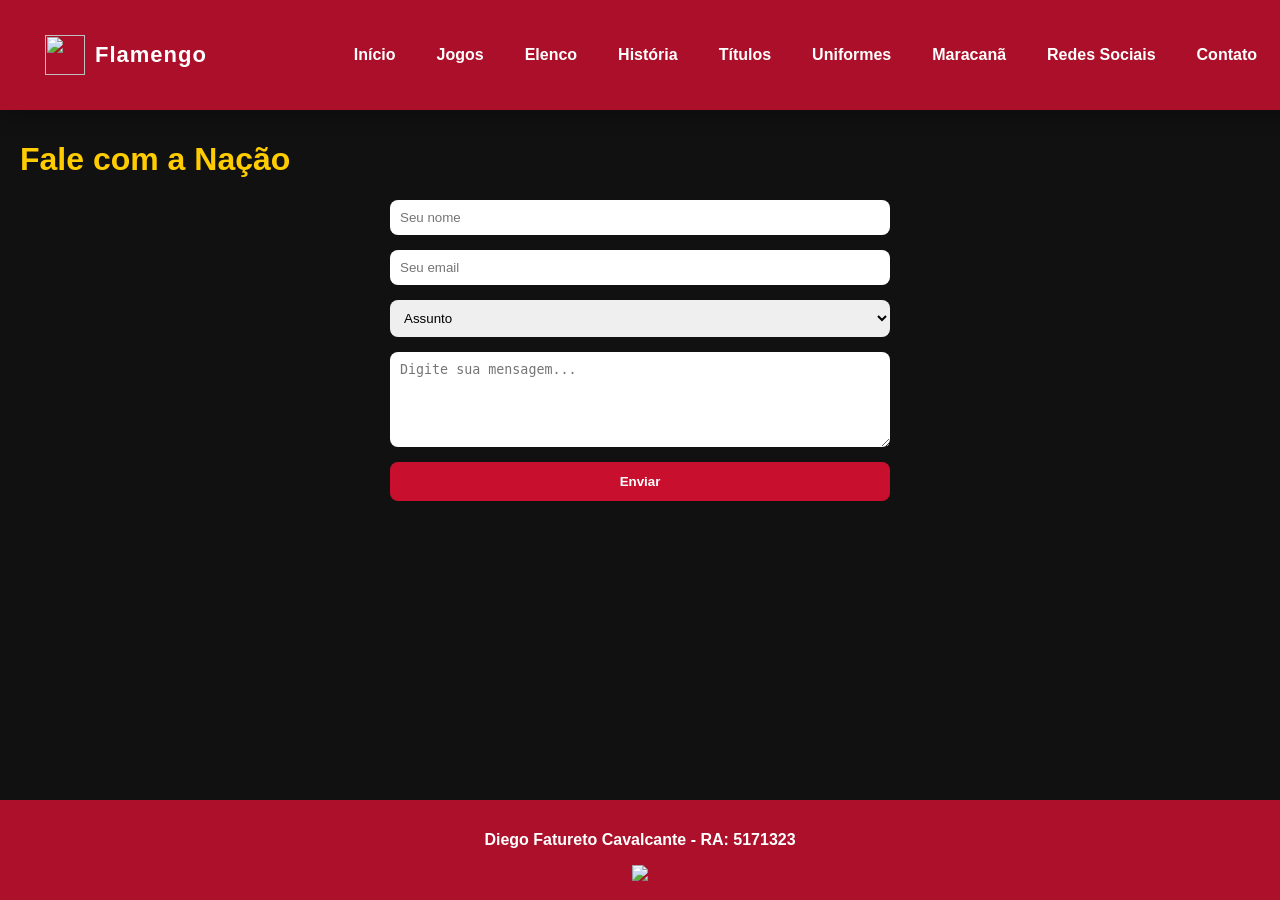
==== contato.html @ f22e4d65 "commit inicial" ====
<!DOCTYPE html>
<html lang="pt-br">

<head>
    <meta charset="UTF-8">
    <title>Contato</title>
    <link rel="icon" href="imagem/flamengo_logo.png" type="image/png">
    <link rel="stylesheet" href="style.css">
</head>

<body>
    <header>
        <div class="navbar">
            <div class="logo">
                <img src="imagem/flamengo_logo.png">
                <span>Flamengo</span>
            </div>

            <ul class="menu">
                <li><a href="index.html">Início</a></li>
                <li><a href="jogos.html">Jogos</a></li>
                <li><a href="elenco.html">Elenco</a></li>
                <li><a href="historia.html">História</a></li>
                <li><a href="titulos.html">Títulos</a></li>
                <li><a href="uniformes.html">Uniformes</a></li>
                <li><a href="maracana.html">Maracanã</a></li>
                <li><a href="redesocial.html">Redes Sociais</a></li>
                <li><a href="contato.html" class="ativo">Contato</a></li>
            </ul>
        </div>
    </header>

    <div class="container">

        <h1>Fale com a Nação</h1>

        <form class="formulario">
            <input type="text" placeholder="Seu nome" required>
            <input type="email" placeholder="Seu email" required>

            <select>
                <option>Assunto</option>
                <option>Opinião sobre elenco</option>
                <option>Sugestão</option>
                <option>Outro</option>
            </select>

            <textarea placeholder="Digite sua mensagem..." rows="5"></textarea>
            <button type="submit">Enviar</button>
        </form>
    </div>

    <footer>
        <p>Diego Fatureto Cavalcante - RA: 5171323</p>
        <img src="imagem/uniube.png" class="uniube-logo">
    </footer>

</body>
</html>
---- style.css ----
body {
    font-family: Arial, sans-serif;
    margin: 0;
    background-color: #111;
    color: white;
}

header {
    background-color: #c8102e;
    padding: 15px;
    text-align: center;
}

nav a {
    color: white;
    margin: 10px;
    text-decoration: none;
    font-weight: bold;
}

nav a:hover {
    text-decoration: underline;
}

.container {
    padding: 20px;
}

h1, h2 {
    color: #ffcc00;
}

table {
    width: 100%;
    border-collapse: collapse;
    margin-top: 20px;
}

table, th, td {
    border: 1px solid #fff;
}

th {
    background-color: #c8102e;
}

#rebaixado {
    background-color: rgb(255, 145, 0);
}

#elimina{
    background-color: rgb(0, 119, 255);
}

#tagrebaixado{
    position: absolute;
    left: 25%;
    transform: translateX(-50%);
    color: rgb(255, 145, 0)
}

#tageliminatirias{
    position: absolute;
    left: 75%;
    transform: translateX(-50%);
    color: rgb(0, 119, 255);
}

td, th {
    padding: 10px;
    text-align: center;
}

header {
    position: fixed;
    width: 100%;
    top: 0;
    z-index: 1000;
    backdrop-filter: blur(10px);
    background: rgba(200, 16, 46, 0.85);
    box-shadow: 0 4px 20px rgba(0,0,0,0.3);
}

.navbar {
    display: flex;
    justify-content: space-between;
    align-items: center;
    padding: 15px 30px;
}

.logo {
    font-size: 24px;
    font-weight: bold;
    color: white;
    letter-spacing: 1px;
}

.menu {
    list-style: none;
    display: flex;
    gap: 25px;
}

.menu li {
    position: relative;
}

.menu a {
    text-decoration: none;
    color: white;
    font-weight: bold;
    padding: 8px;
    transition: 0.3s;
}

.menu a::after {
    content: "";
    position: absolute;
    width: 0%;
    height: 2px;
    background: #ffcc00;
    left: 0;
    bottom: -5px;
    transition: 0.3s;
}

.menu a:hover::after {
    width: 100%;
}

.menu a:hover {
    color: #ffcc00;
}

.ativo {
    color: #ffcc00;
}

.container {
    margin-top: 100px;
}

.logo {
    display: flex;
    align-items: center;
    gap: 10px;
    font-size: 22px;
    font-weight: bold;
    color: white;
}

.logo img {
    width: 40px;
    height: 40px;
    object-fit: contain;
}

.logo img:hover {
    transform: scale(1.1) rotate(-5deg);
    transition: 0.3s;
}

.grid-tabelas {
    display: grid;
    grid-template-columns: repeat(auto-fit, minmax(350px, 1fr));
    gap: 20px;
}

.card {
    background: rgba(255,255,255,0.05);
    border-radius: 15px;
    padding: 20px;
    box-shadow: 0 5px 20px rgba(0,0,0,0.4);
    backdrop-filter: blur(8px);
    transition: 0.3s;
}

.card:hover {
    transform: translateY(-5px);
}

.card h2 {
    margin-top: 0;
    font-size: 20px;
    border-left: 5px solid #ffcc00;
    padding-left: 10px;
}

table {
    width: 100%;
    border-collapse: collapse;
    margin-top: 10px;
}

th {
    background-color: rgba(200, 16, 46, 0.85);;
    color: white;
}

td, th {
    padding: 8px;
}

tr:nth-child(even) {
    background-color: rgba(255,255,255,0.05);
}

#elimina {
    background-color: rgba(0, 200, 0, 0.3);
    font-weight: bold;
}

#rebaixado {
    background-color: rgba(200, 0, 0, 0.3);
    font-weight: bold;
}

.legenda {
    margin-top: 20px;
}

.tag {
    display: inline-block;
    padding: 8px 12px;
    border-radius: 10px;
    margin-right: 10px;
    font-weight: bold;
}

.tag-elimina {
    background: rgba(0,200,0,0.3);
}

.tag-rebaixado {
    background: rgba(200,0,0,0.3);
}

.grid-elenco {
    display: grid;
    grid-template-columns: repeat(auto-fit, minmax(180px, 1fr));
    gap: 20px;
}

.jogador {
    background: rgba(255,255,255,0.05);
    border-radius: 15px;
    text-align: center;
    padding: 15px;
    transition: 0.3s;
    backdrop-filter: blur(6px);
}

.jogador:hover {
    transform: scale(1.05);
}

.jogador img {
    width: 100%;
    height: 200px;
    object-fit: contain;
    background: #000;
}

.jogador h3 {
    margin: 10px 0 5px;
}

.jogador span {
    color: #ffcc00;
    font-weight: bold;
}

.timeline {
    position: relative;
    margin: 40px 0;
    padding-left: 30px;
    border-left: 3px solid #c8102e;
}

.evento {
    margin-bottom: 30px;
    padding: 15px;
    background: rgba(255,255,255,0.05);
    border-radius: 10px;
    position: relative;
    transition: 0.3s;
}

.evento:hover {
    transform: translateX(5px);
}

.evento::before {
    content: "";
    position: absolute;
    left: -38px;
    top: 15px;
    width: 15px;
    height: 15px;
    background: #ffcc00;
    border-radius: 50%;
}

.evento h2 {
    margin: 0 0 5px;
}

.evento p {
    margin: 0;
    line-height: 1.5;
}

.destaque {
    border: 1px solid #ffcc00;
    background: rgba(255, 204, 0, 0.1);
}

.secao-titulos {
    background: rgba(255,255,255,0.05);
    padding: 20px;
    border-radius: 15px;
    margin-top: 20px;
    backdrop-filter: blur(6px);
    transition: 0.3s;
}

.secao-titulos:hover {
    transform: translateY(-5px);
}

.secao-titulos h2 {
    border-left: 5px solid #ffcc00;
    padding-left: 10px;
}

.secao-titulos p {
    line-height: 1.6;
    margin-top: 10px;
}

.grid-uniformes {
    display: grid;
    grid-template-columns: repeat(auto-fit, minmax(250px, 1fr));
    gap: 25px;
    margin-top: 30px;
}

.card-uniforme {
    background: rgba(255,255,255,0.05);
    border-radius: 15px;
    overflow: hidden;
    text-align: center;
    transition: 0.3s;
    backdrop-filter: blur(6px);
}

.card-uniforme:hover {
    transform: scale(1.05);
}

.card-uniforme img {
    width: 100%;
    height: 200px;
    object-fit: contain;
    background: #000;
}

.card-uniforme h2 {
    margin: 10px 0;
}

.card-uniforme p {
    padding: 0 10px 15px;
    font-size: 14px;
}

footer {
    background: rgba(200, 16, 46, 0.85);;
    text-align: center;
    padding: 15px;
    margin-top: 40px;
    color: white;
    font-weight: bold;
}

.formulario {
    max-width: 500px;
    margin: auto;
    display: flex;
    flex-direction: column;
    gap: 15px;
}

.formulario input,
.formulario select,
.formulario textarea {
    padding: 10px;
    border-radius: 8px;
    border: none;
    outline: none;
}

.formulario button {
    background: #c8102e;
    color: white;
    border: none;
    padding: 12px;
    border-radius: 8px;
    cursor: pointer;
    font-weight: bold;
}

.formulario button:hover {
    background: #ffcc00;
    color: black;
}

.carrossel {
    position: relative;
    max-width: 800px;
    margin: 30px auto;
    overflow: hidden;
    border-radius: 15px;
}

.slides {
    display: flex;
    transition: transform 0.5s ease-in-out;
    width: 100%;
}

.slides img {
    width: 100%;
    aspect-ratio: 16 / 9;
    object-fit: cover;
    flex-shrink: 0;
}

.prev, .next {
    position: absolute;
    top: 50%;
    transform: translateY(-50%);
    background: rgba(0,0,0,0.5);
    color: white;
    border: none;
    padding: 10px 15px;
    cursor: pointer;
    font-size: 20px;
    border-radius: 50%;
}

.prev {
    left: 10px;
}

.next {
    right: 10px;
}

.prev:hover, .next:hover {
    background: #c8102e;
}

.subtitulo {
    text-align: center;
    margin-bottom: 30px;
    opacity: 0.8;
}

.redes-grid {
    display: grid;
    grid-template-columns: repeat(auto-fit, minmax(250px, 1fr));
    gap: 25px;
}

.rede {
    text-decoration: none;
    color: white;
    padding: 30px;
    border-radius: 20px;
    text-align: center;
    transition: 0.3s;
    backdrop-filter: blur(6px);
    position: relative;
    overflow: hidden;
}

.rede:hover {
    transform: translateY(-8px) scale(1.03);
}

.instagram {
    background: linear-gradient(45deg, #833ab4, #fd1d1d, #fcb045);
}

.youtube {
    background: #ff0000;
}

.twitter {
    background: #000000;
}

.facebook {
    background: #1877f2;
}

.rede h2 {
    margin-bottom: 10px;
}

.rede p {
    opacity: 0.9;
}

.rede::before {
    content: "";
    position: absolute;
    top: -50%;
    left: -50%;
    width: 200%;
    height: 200%;
    background: rgba(255,255,255,0.1);
    transform: rotate(25deg);
    transition: 0.5s;
}

.rede:hover::before {
    top: -20%;
    left: -20%;
}

.lista-jogos {
    display: flex;
    flex-direction: column;
    gap: 20px;
    margin-top: 20px;
}

.jogo {
    background: rgba(255,255,255,0.05);
    padding: 20px;
    border-radius: 15px;
    text-align: center;
    transition: 0.3s;
}

.jogo:hover {
    transform: scale(1.02);
}

.times {
    font-size: 20px;
    font-weight: bold;
    margin-bottom: 10px;
}

.info {
    font-size: 14px;
    opacity: 0.8;
}

.resultado strong {
    color: #ffcc00;
    font-size: 22px;
}

html, body {
    height: 100%;
}

body {
    display: flex;
    flex-direction: column;
}

.container {
    flex: 1;
}

.footer-content {
    display: flex;
    justify-content: space-between;
    align-items: center;
}

.uniube-logo {
    width: 100px;
}
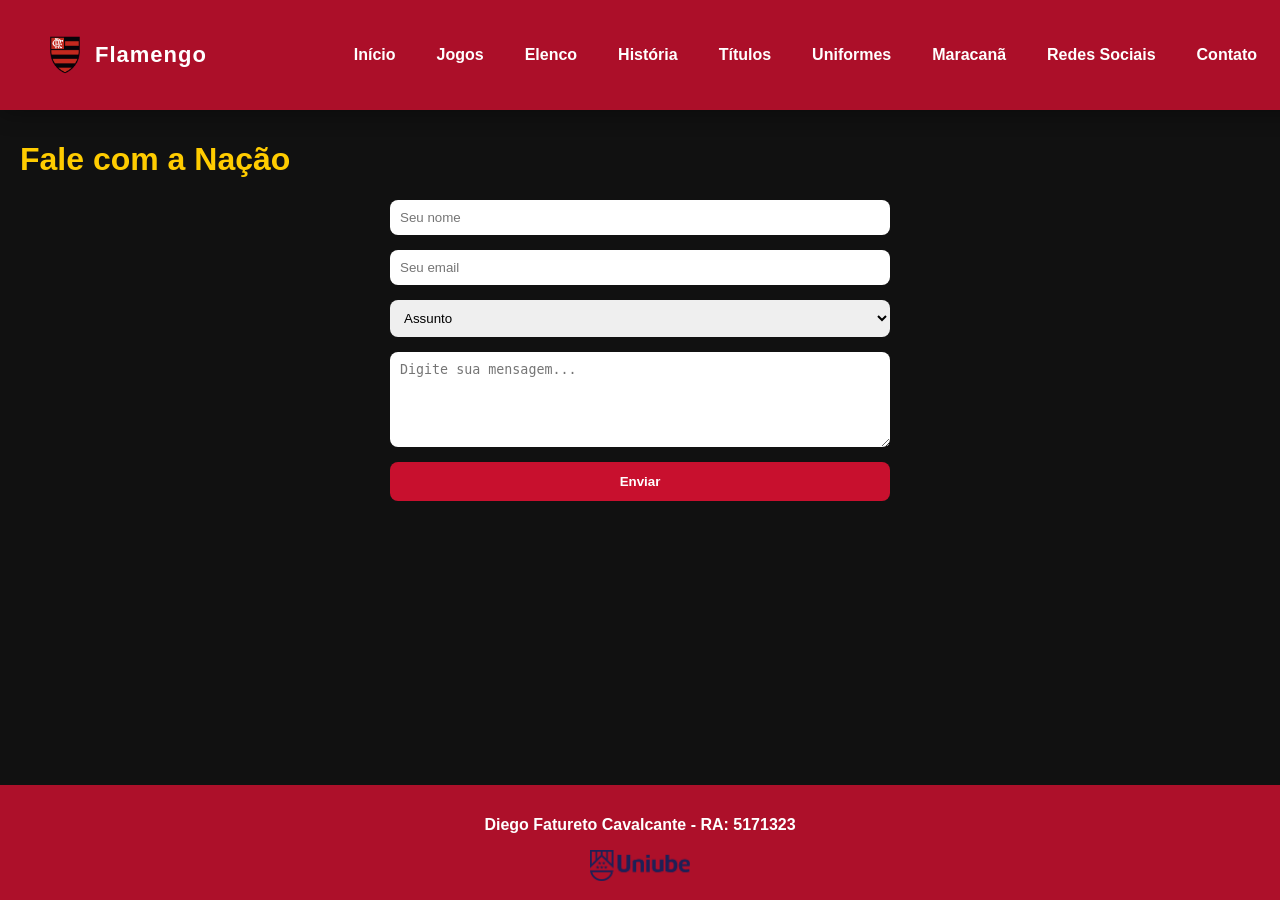
==== commit 3e32d102: "Add files via upload" ====
--- a/contato.html
+++ b/contato.html
@@ -52,7 +52,10 @@
 
     <footer>
         <p>Diego Fatureto Cavalcante - RA: 5171323</p>
-        <img src="imagem/uniube.png" class="uniube-logo">
+        
+        <a href="https://uniube.br/" target="_blank">
+            <img src="imagem/uniube.png" class="uniube-logo">
+        </a>
     </footer>
 
 </body>
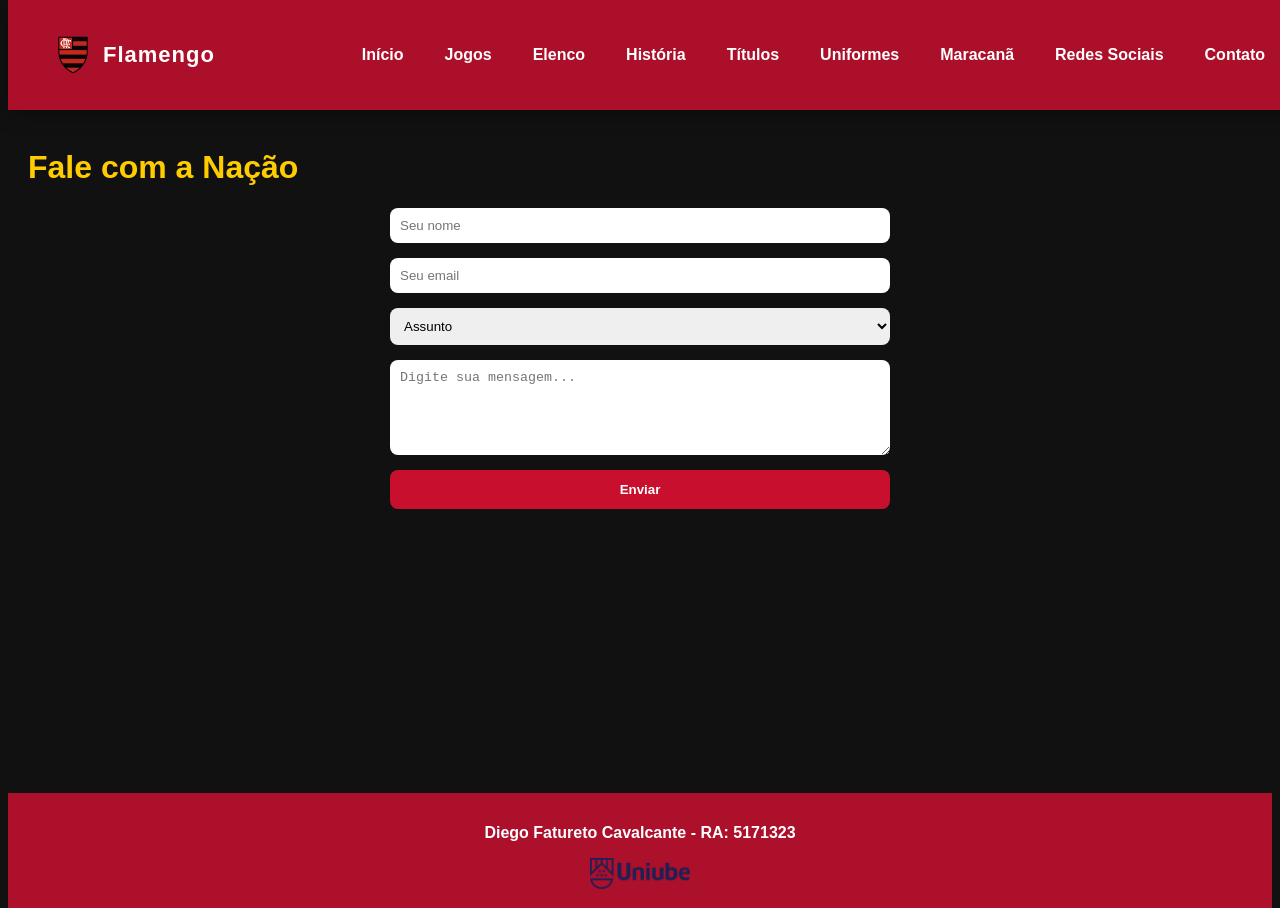
==== commit cd4c2ec9: "add menu hambúrguer" ====
--- a/contato.html
+++ b/contato.html
@@ -6,6 +6,16 @@
     <title>Contato</title>
     <link rel="icon" href="imagem/flamengo_logo.png" type="image/png">
     <link rel="stylesheet" href="style.css">
+
+    <!-- Google tag (gtag.js) -->
+    <script async src="https://www.googletagmanager.com/gtag/js?id=G-H91MW70QTL"></script>
+    <script>
+    window.dataLayer = window.dataLayer || [];
+    function gtag(){dataLayer.push(arguments);}
+    gtag('js', new Date());
+
+    gtag('config', 'G-H91MW70QTL');
+</script>
 </head>
 
 <body>
@@ -16,6 +26,7 @@
                 <span>Flamengo</span>
             </div>
 
+            <button class="menu-toggle" id="menu-toggle">☰</button>
             <ul class="menu">
                 <li><a href="index.html">Início</a></li>
                 <li><a href="jogos.html">Jogos</a></li>
@@ -59,4 +70,4 @@
     </footer>
 
 </body>
-</html>+</html>
--- a/style.css
+++ b/style.css
@@ -1,8 +1,15 @@
+:root {
+    --cor-principal: #c8102e;
+    --cor-secundaria: #ffcc00;
+    --cor-fundo: #111;
+    --cor-texto: #ffffff;
+    --fonte-principal: Arial, sans-serif;
+}
+
 body {
-    font-family: Arial, sans-serif;
-    margin: 0;
-    background-color: #111;
-    color: white;
+    font-family: var(--fonte-principal);
+    background-color: var(--cor-fundo);
+    color: var(--cor-texto);
 }
 
 header {
@@ -586,4 +593,52 @@
 
 .uniube-logo {
     width: 100px;
-}+}
+
+.menu-toggle {
+    display: none;
+    background: none;
+    border: none;
+    color: white;
+    font-size: 2rem;
+    cursor: pointer;
+}
+
+@media (max-width: 768px) {
+    .navbar {
+        flex-wrap: wrap;
+    }
+
+    .menu-toggle {
+        display: block;
+    }
+
+    .menu {
+        display: none;
+        width: 100%;
+        flex-direction: column;
+        gap: 10px;
+        margin-top: 15px;
+        padding: 0;
+    }
+
+    .menu.menu-aberto {
+        display: flex;
+    }
+}
+
+@keyframes aparecer {
+    from {
+        opacity: 0;
+        transform: translateY(20px);
+    }
+
+    to {
+        opacity: 1;
+        transform: translateY(0);
+    }
+}
+
+.card {
+    animation: aparecer 0.6s ease;
+}
